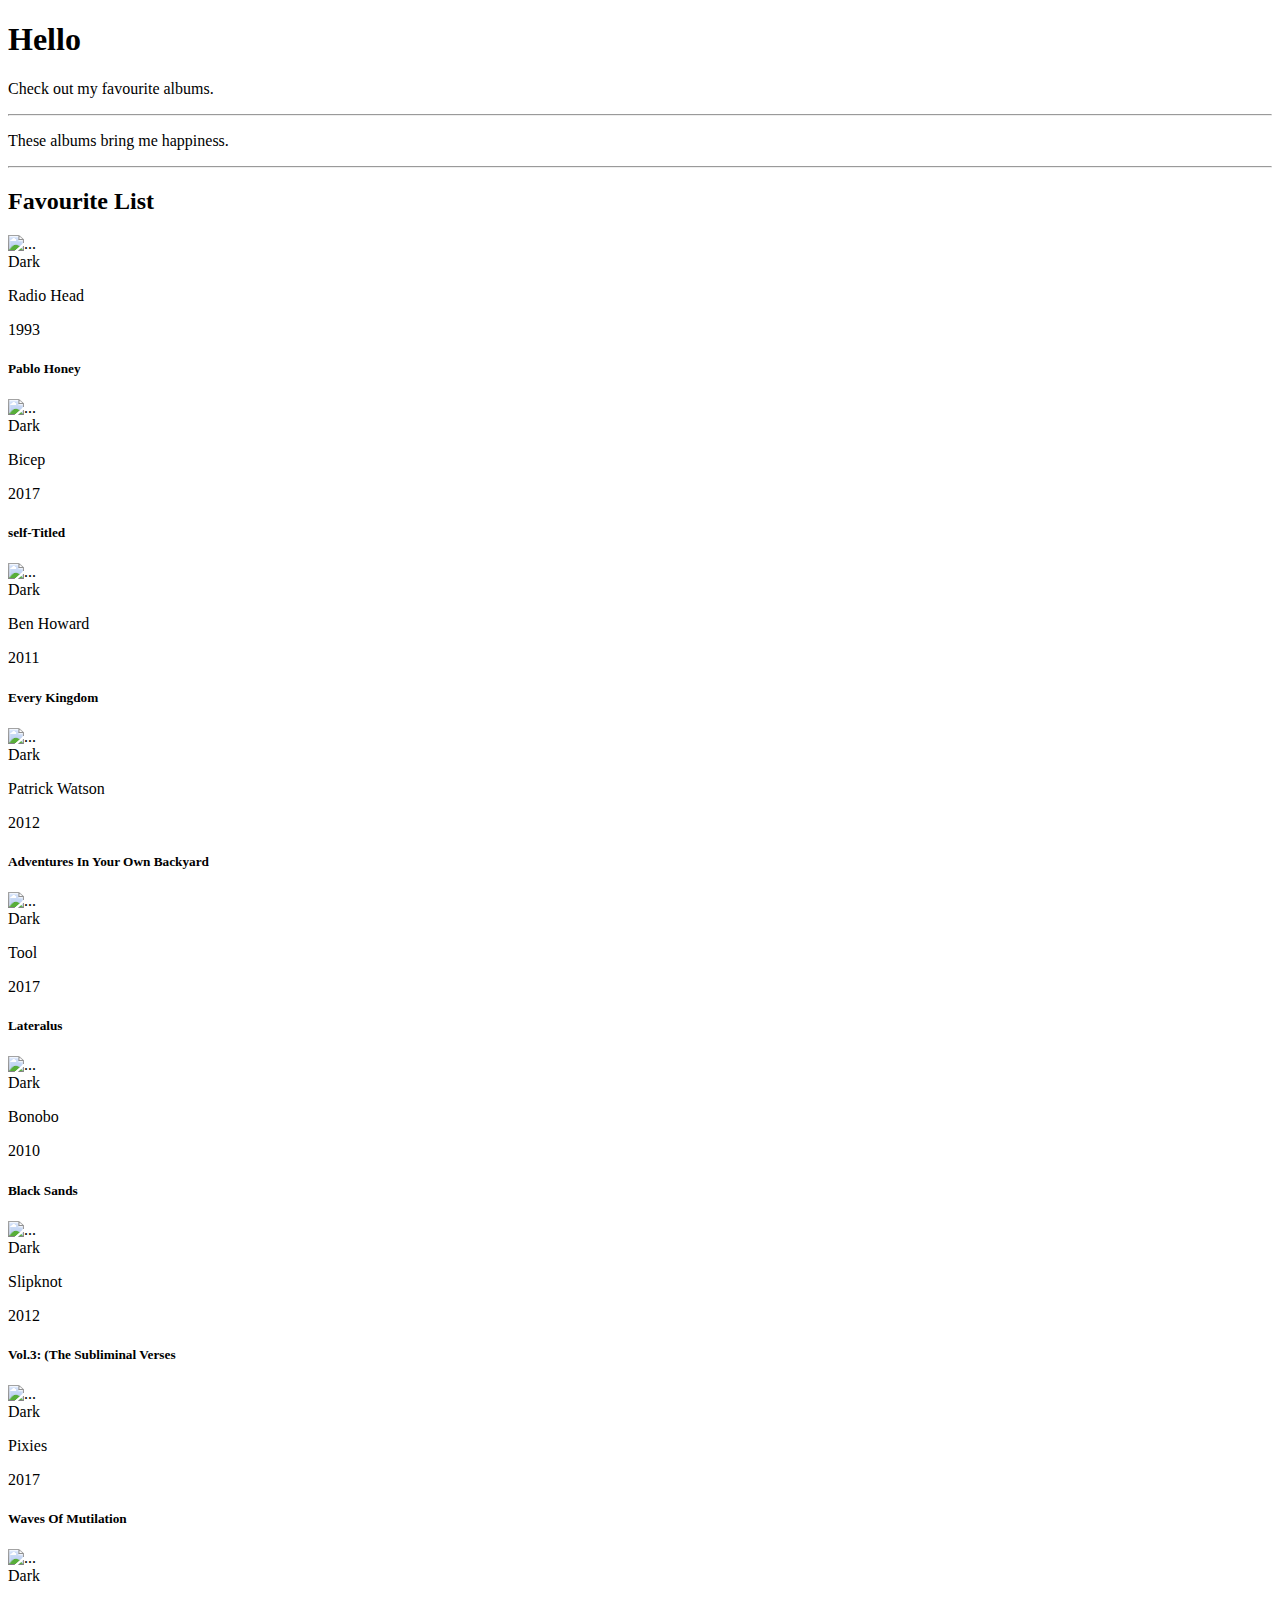
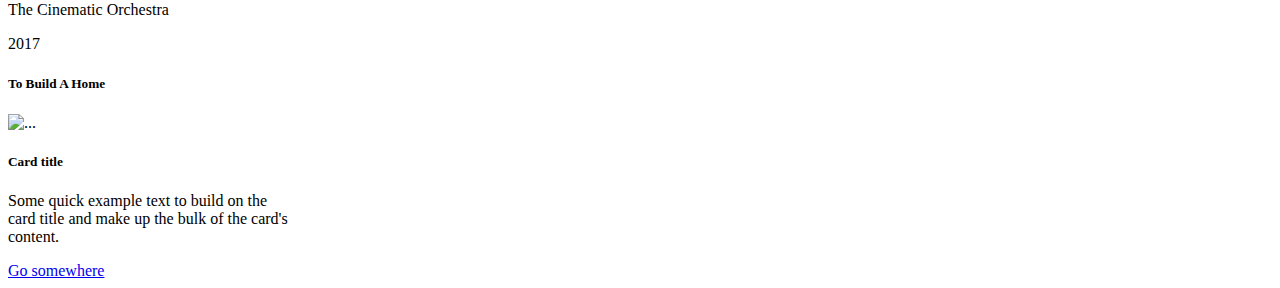
==== index.html @ 74789fca "added jumbotron image" ====
<!DOCTYPE html>
<html lang="en">
<head>
    <meta charset="UTF-8">
    <meta http-equiv="X-UA-Compatible" content="IE=edge">
    <meta name="viewport" content="width=device-width, initial-scale=1.0">
    <link rel="stylesheet" href="https://cdn.jsdelivr.net/npm/bootstrap@4.6.0/dist/css/bootstrap.min.css" integrity="sha384-B0vP5xmATw1+K9KRQjQERJvTumQW0nPEzvF6L/Z6nronJ3oUOFUFpCjEUQouq2+l" crossorigin="anonymous">
    <link rel="stylesheet" href="https://cdn.jsdelivr.net/npm/bootstrap@4.6.0/dist/css/bootstrap.min.css" integrity="sha384-B0vP5xmATw1+K9KRQjQERJvTumQW0nPEzvF6L/Z6nronJ3oUOFUFpCjEUQouq2+l" crossorigin="anonymous">
    <link rel="stylesheet" href="style.css">
    <title>index</title>
</head>
<body>
    <div class="container">
        <div class="jumbotron text-white"style="background-image: url(https://images.unsplash.com/photo-1614102073832-030967418971?ixid=MnwxMjA3fDB8MHxwaG90by1wYWdlfHx8fGVufDB8fHx8&ixlib=rb-1.2.1&auto=format&fit=crop&w=1738&q=80); background-size: 100%;">
            <h1 class="display-4">Hello</h1>
            <p class="lead">Check out my favourite albums.</p>
            <hr class="my-4">
            <p>These albums bring me happiness.</p>
        </div>
        
        <hr class="my-4 text-white">
        
        <h2 class="b-0 text-white">Favourite List</h2>
        
        <div class="row"> 
            <div class="col-6 mb-2 col-sm-6 col-md-3 ">
                <div class="card position-relative mr-0">
                    <img class= "img" src="/Users/obi/DEV/Strive/Module02/MD2D12/albumCovers/Radiohead.pablohoney.albumart.jpg" class="card-img-top" alt="...">
                    <div class="card-body">
                        <span class="badge badge-pill badge-dark position-absolute">Dark</span>
                        <p class="card-text">Radio Head</p><span>1993</span>
                        <h5 class="card-title">Pablo Honey</h5>
                    </div>
                </div>
            </div>
            <div class="col-6 mb-2 col-sm-6 col-md-3 ">
                <div class="card position-relative mr-0">
                    <img class= "img" src="/Users/obi/DEV/Strive/Module02/MD2D12/albumCovers/Bicep_self-titled_cover (1).png" class="card-img-top" alt="...">
                    <div class="card-body">
                        <span class="badge badge-pill badge-dark position-absolute">Dark</span>
                        <p class="card-text">Bicep</p><span>2017</span>
                        <h5 class="card-title">self-Titled</h5>
                    </div>
                </div>
            </div>
            <div class="col-6 mb-2 col-sm-6 col-md-3 ">
                <div class="card position-relative mr-0">
                    <img class= "img" src="/Users/obi/DEV/Strive/Module02/M2D9/albumCovers/EveryKingdom.jpg" class="card-img-top" alt="...">
                    <div class="card-body">
                        <span class="badge badge-pill badge-dark position-absolute">Dark</span>
                        <p class="card-text">Ben Howard</p><span>2011</span>
                        <h5 class="card-title">Every Kingdom</h5>
                    </div>
                </div>
            </div>
            <div class="col-6 mb-2 col-sm-6 col-md-3 ">
                <div class="card position-relative mr-0">
                    <img class= "img" src="/Users/obi/DEV/Strive/Module02/M2D9/albumCovers/Adventures_in_Your_Own_Backyard_album_cover.jpg" class="card-img-top" alt="...">
                    <div class="card-body">
                        <span class="badge badge-pill badge-dark position-absolute">Dark</span>
                        <p class="card-text">Patrick Watson</p><span>2012</span>
                        <h5 class="card-title">Adventures In Your Own Backyard</h5>
                    </div>
                </div>
            </div>
            <div class="col-6 mb-2 col-sm-6 col-md-3 ">
                <div class="card position-relative mr-0">
                    <img class= "img" src="/Users/obi/DEV/Strive/Module02/M2D9/albumCovers/Tool_-_Lateralus.jpg" class="card-img-top" alt="...">
                    <div class="card-body">
                        <span class="badge badge-pill badge-dark position-absolute">Dark</span>
                        <p class="card-text">Tool</p><span>2017</span>
                        <h5 class="card-title">Lateralus</h5>
                    </div>
                </div>
            </div>
            <div class="col-6 mb-2 col-sm-6 col-md-3 ">
                <div class="card position-relative mr-0">
                    <img class= "img" src="/Users/obi/DEV/Strive/Module02/M2D9/albumCovers/Bonobo_Black_Sands.png" class="card-img-top" alt="...">
                    <div class="card-body">
                        <span class="badge badge-pill badge-dark position-absolute">Dark</span>
                        <p class="card-text">Bonobo</p><span>2010</span>
                        <h5 class="card-title">Black Sands</h5>
                    </div>
                </div>
            </div>
            <div class="col-6 mb-2 col-sm-6 col-md-3 ">
                <div class="card position-relative mr-0">
                    <img class= "img" src="/Users/obi/DEV/Strive/Module02/M2D9/albumCovers/Slipknot_-_Vol._3-_(The_Subliminal_Verses).jpg" class="card-img-top" alt="...">
                    <div class="card-body">
                        <span class="badge badge-pill badge-dark position-absolute">Dark</span>
                        <p class="card-text">Slipknot</p><span>2012</span>
                        <h5 class="card-title">Vol.3: (The Subliminal Verses</h5>
                    </div>
                </div>
            </div>
            <div class="col-6 mb-2 col-sm-6 col-md-3 ">
                <div class="card position-relative mr-0">
                    <img class= "img" src="/Users/obi/DEV/Strive/Module02/M2D9/albumCovers/Pixies_Wave_of_Mutilation.jpg" class="card-img-top" alt="...">
                    <div class="card-body">
                        <span class="badge badge-pill badge-dark position-absolute">Dark</span>
                        <p class="card-text">Pixies</p><span>2017</span>
                        <h5 class="card-title">Waves Of Mutilation</h5>
                    </div>
                </div>
            </div>
            <div class="col-6 mb-2 col-sm-6 col-md-3 ">
                <div class="card position-relative mr-0">
                    <img class= "img" src="/Users/obi/DEV/Strive/Module02/M2D9/albumCovers/The_Cinematic_Orchestra_-_To_Believe.png" class="card-img-top" alt="...">
                    <div class="card-body">
                        <span class="badge badge-pill badge-dark position-absolute">Dark</span>
                        <p class="card-text">The Cinematic Orchestra</p><span>2017</span>
                        <h5 class="card-title">To Build A Home</h5>
                    </div>
                </div>
            </div>
        </div>
        
    </div> 
    <div class="card" style="width: 18rem;">
        <img src="/Users/obi/DEV/Strive/Module02/M2D9/albumCovers/Adventures_in_Your_Own_Backyard_album_cover.jpg" class="card-img-top" alt="...">
        <div class="card-body">
            <h5 class="card-title">Card title</h5>
            <p class="card-text">Some quick example text to build on the card title and make up the bulk of the card's content.</p>
            <a href="#" class="btn btn-primary">Go somewhere</a>
        </div>
    </div>      
    
    
    
    
    
    
    
    
    
    
    
    
    
    
    
    
    
    
    
    
    
    
    
    
    
    
    
    
    
    
<script src="https://code.jquery.com/jquery-3.5.1.slim.min.js" integrity="sha384-DfXdz2htPH0lsSSs5nCTpuj/zy4C+OGpamoFVy38MVBnE+IbbVYUew+OrCXaRkfj" crossorigin="anonymous"></script>
<script src="https://cdn.jsdelivr.net/npm/popper.js@1.16.1/dist/umd/popper.min.js" integrity="sha384-9/reFTGAW83EW2RDu2S0VKaIzap3H66lZH81PoYlFhbGU+6BZp6G7niu735Sk7lN" crossorigin="anonymous"></script>
<script src="https://cdn.jsdelivr.net/npm/bootstrap@4.6.0/dist/js/bootstrap.min.js" integrity="sha384-+YQ4JLhjyBLPDQt//I+STsc9iw4uQqACwlvpslubQzn4u2UU2UFM80nGisd026JF" crossorigin="anonymous"></script>
</body>
</html>
---- style.css ----
.jumbotron {
    animation: fadeIn 2s;
}
@keyframes fadeIn {
    from {
        opacity: 0;
    }
    to {
        opacity: 1;
    }
}

.badge {
    top: 30px;
}
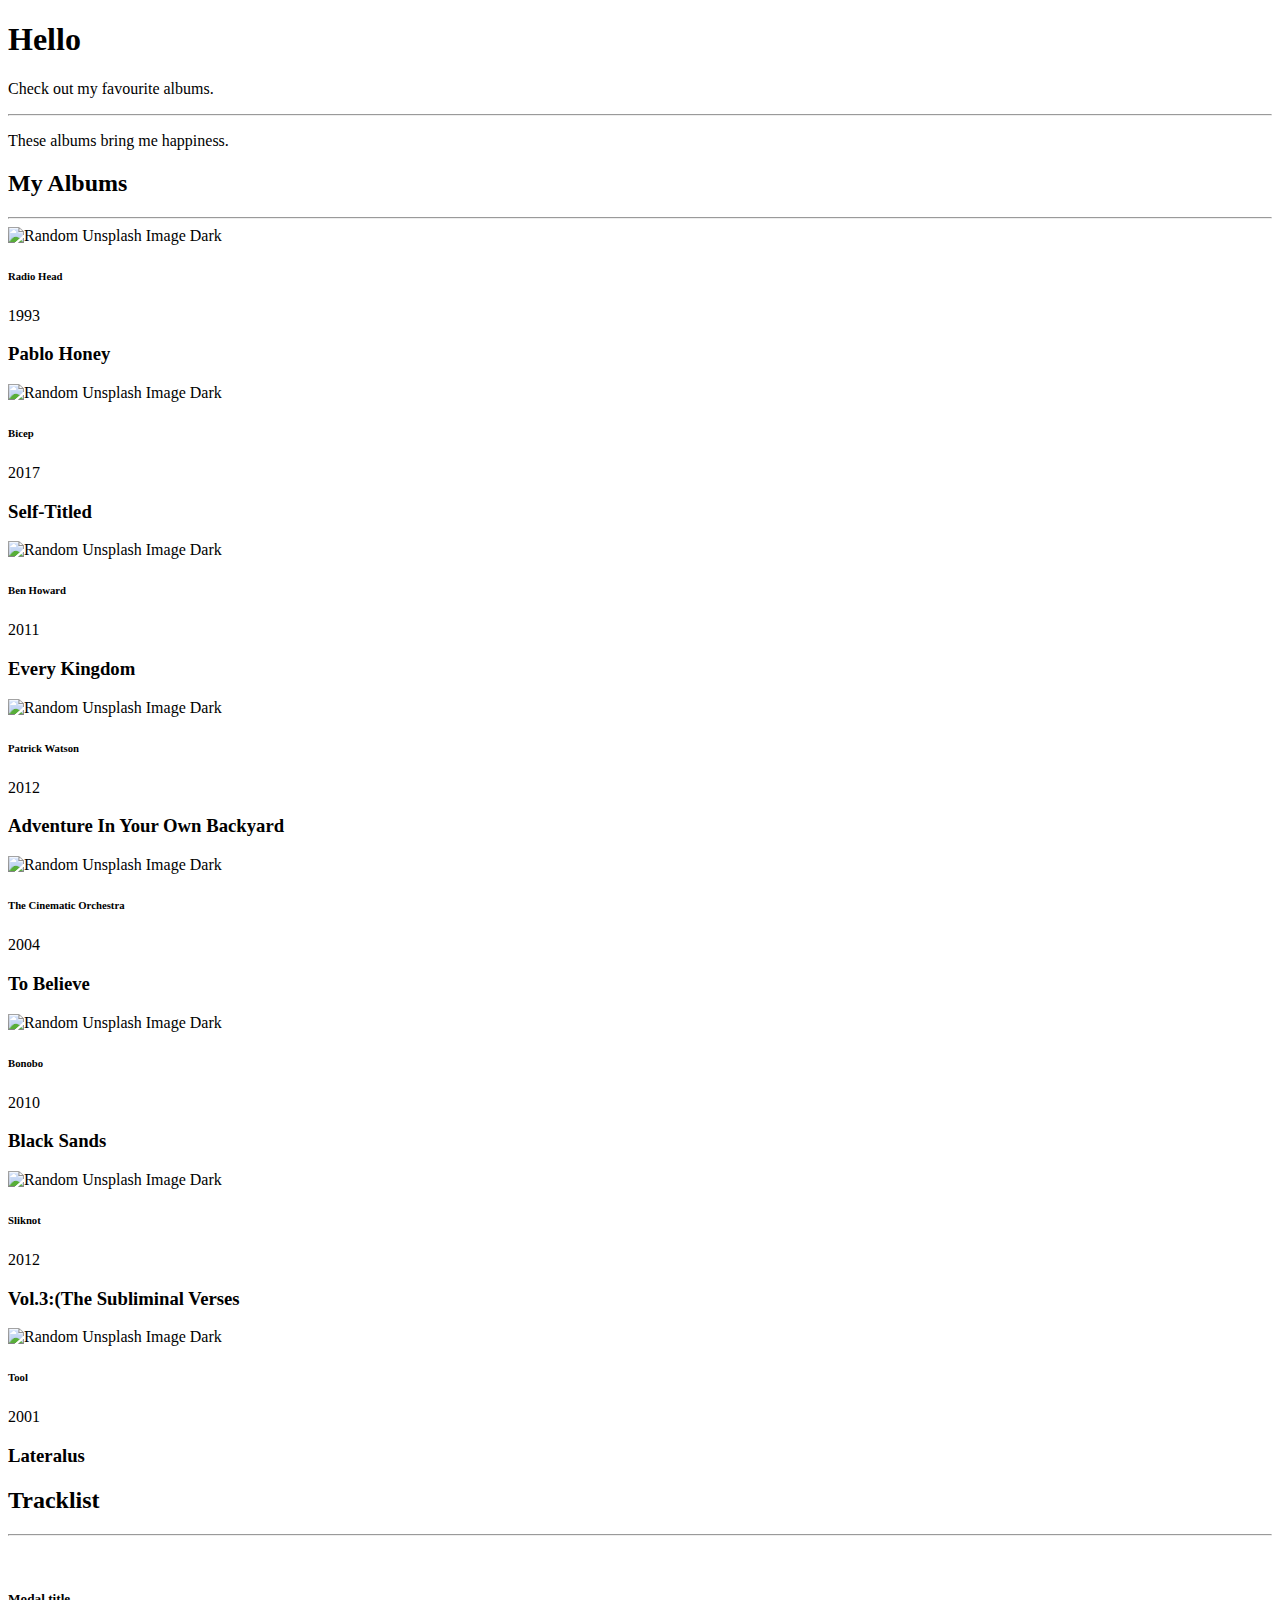
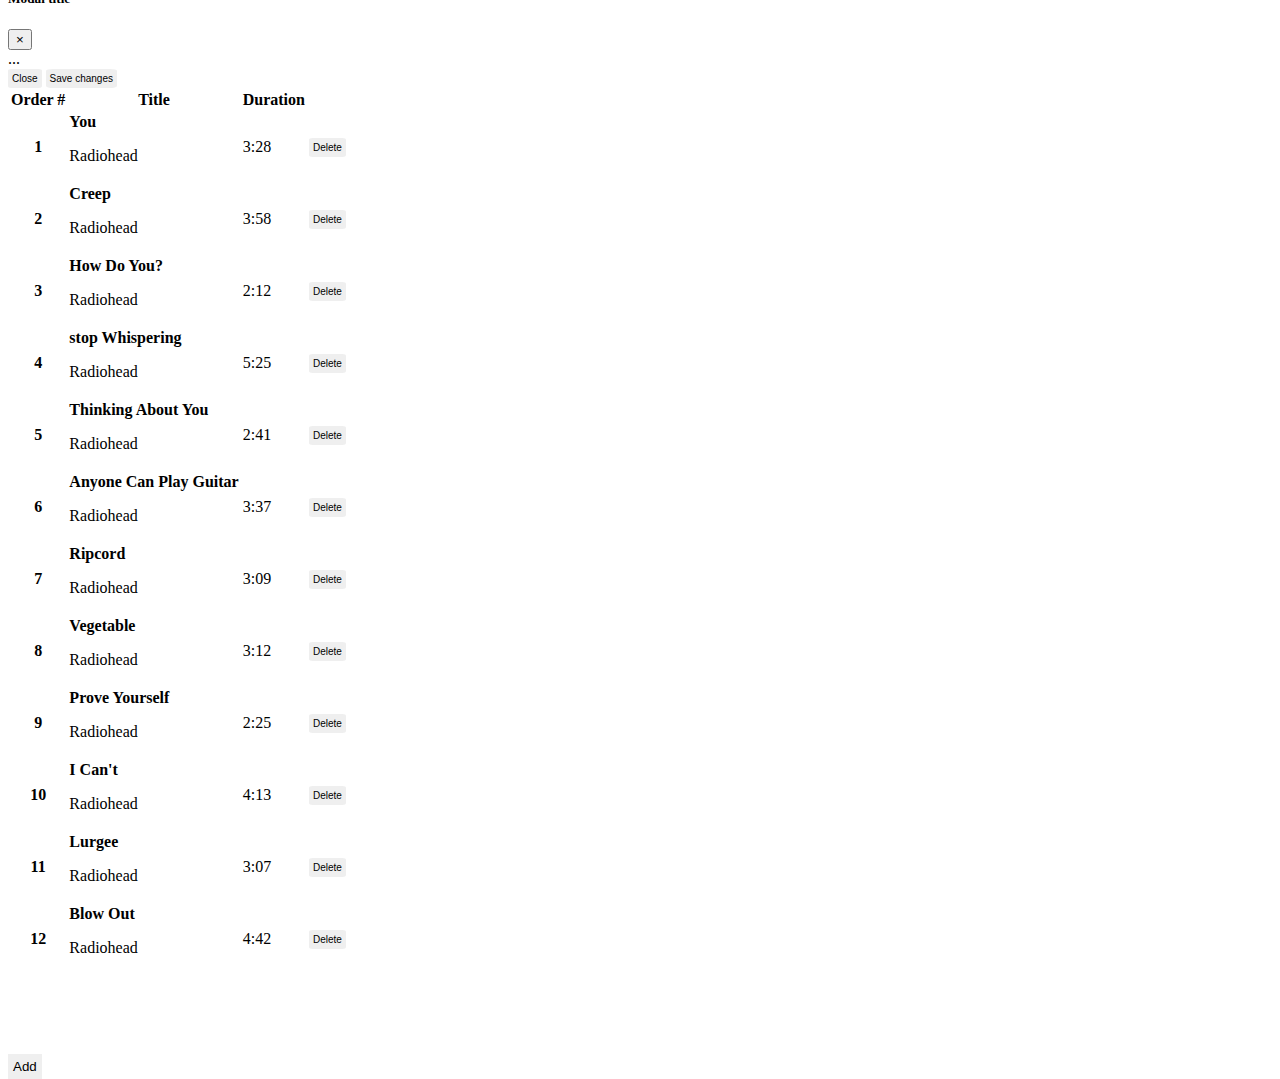
==== commit a6aa72a1: "completed up to ex" ====
--- a/index.html
+++ b/index.html
@@ -10,152 +10,238 @@
     <title>index</title>
 </head>
 <body>
-    <div class="container">
-        <div class="jumbotron text-white"style="background-image: url(https://images.unsplash.com/photo-1614102073832-030967418971?ixid=MnwxMjA3fDB8MHxwaG90by1wYWdlfHx8fGVufDB8fHx8&ixlib=rb-1.2.1&auto=format&fit=crop&w=1738&q=80); background-size: 100%;">
+    <div class="container-flex">
+        <div class="jumbotron text-white m-n1"style="background-image: url(https://images.unsplash.com/photo-1614102073832-030967418971?ixid=MnwxMjA3fDB8MHxwaG90by1wYWdlfHx8fGVufDB8fHx8&ixlib=rb-1.2.1&auto=format&fit=crop&w=1738&q=80); background-size: 100%;">
             <h1 class="display-4">Hello</h1>
             <p class="lead">Check out my favourite albums.</p>
             <hr class="my-4">
             <p>These albums bring me happiness.</p>
         </div>
-        
-        <hr class="my-4 text-white">
-        
-        <h2 class="b-0 text-white">Favourite List</h2>
-        
+    </div>    
+    <div class="container">
+        <h2 class="mt-5">My Albums</h2>
+        <hr class="">
         <div class="row"> 
-            <div class="col-6 mb-2 col-sm-6 col-md-3 ">
-                <div class="card position-relative mr-0">
-                    <img class= "img" src="/Users/obi/DEV/Strive/Module02/MD2D12/albumCovers/Radiohead.pablohoney.albumart.jpg" class="card-img-top" alt="...">
-                    <div class="card-body">
-                        <span class="badge badge-pill badge-dark position-absolute">Dark</span>
-                        <p class="card-text">Radio Head</p><span>1993</span>
-                        <h5 class="card-title">Pablo Honey</h5>
-                    </div>
-                </div>
-            </div>
-            <div class="col-6 mb-2 col-sm-6 col-md-3 ">
-                <div class="card position-relative mr-0">
-                    <img class= "img" src="/Users/obi/DEV/Strive/Module02/MD2D12/albumCovers/Bicep_self-titled_cover (1).png" class="card-img-top" alt="...">
-                    <div class="card-body">
-                        <span class="badge badge-pill badge-dark position-absolute">Dark</span>
-                        <p class="card-text">Bicep</p><span>2017</span>
-                        <h5 class="card-title">self-Titled</h5>
-                    </div>
-                </div>
-            </div>
-            <div class="col-6 mb-2 col-sm-6 col-md-3 ">
-                <div class="card position-relative mr-0">
-                    <img class= "img" src="/Users/obi/DEV/Strive/Module02/M2D9/albumCovers/EveryKingdom.jpg" class="card-img-top" alt="...">
-                    <div class="card-body">
-                        <span class="badge badge-pill badge-dark position-absolute">Dark</span>
-                        <p class="card-text">Ben Howard</p><span>2011</span>
-                        <h5 class="card-title">Every Kingdom</h5>
-                    </div>
-                </div>
-            </div>
-            <div class="col-6 mb-2 col-sm-6 col-md-3 ">
-                <div class="card position-relative mr-0">
-                    <img class= "img" src="/Users/obi/DEV/Strive/Module02/M2D9/albumCovers/Adventures_in_Your_Own_Backyard_album_cover.jpg" class="card-img-top" alt="...">
-                    <div class="card-body">
-                        <span class="badge badge-pill badge-dark position-absolute">Dark</span>
-                        <p class="card-text">Patrick Watson</p><span>2012</span>
-                        <h5 class="card-title">Adventures In Your Own Backyard</h5>
-                    </div>
-                </div>
-            </div>
-            <div class="col-6 mb-2 col-sm-6 col-md-3 ">
-                <div class="card position-relative mr-0">
-                    <img class= "img" src="/Users/obi/DEV/Strive/Module02/M2D9/albumCovers/Tool_-_Lateralus.jpg" class="card-img-top" alt="...">
-                    <div class="card-body">
-                        <span class="badge badge-pill badge-dark position-absolute">Dark</span>
-                        <p class="card-text">Tool</p><span>2017</span>
-                        <h5 class="card-title">Lateralus</h5>
-                    </div>
-                </div>
-            </div>
-            <div class="col-6 mb-2 col-sm-6 col-md-3 ">
-                <div class="card position-relative mr-0">
-                    <img class= "img" src="/Users/obi/DEV/Strive/Module02/M2D9/albumCovers/Bonobo_Black_Sands.png" class="card-img-top" alt="...">
-                    <div class="card-body">
-                        <span class="badge badge-pill badge-dark position-absolute">Dark</span>
-                        <p class="card-text">Bonobo</p><span>2010</span>
-                        <h5 class="card-title">Black Sands</h5>
-                    </div>
-                </div>
-            </div>
-            <div class="col-6 mb-2 col-sm-6 col-md-3 ">
-                <div class="card position-relative mr-0">
-                    <img class= "img" src="/Users/obi/DEV/Strive/Module02/M2D9/albumCovers/Slipknot_-_Vol._3-_(The_Subliminal_Verses).jpg" class="card-img-top" alt="...">
-                    <div class="card-body">
-                        <span class="badge badge-pill badge-dark position-absolute">Dark</span>
-                        <p class="card-text">Slipknot</p><span>2012</span>
-                        <h5 class="card-title">Vol.3: (The Subliminal Verses</h5>
-                    </div>
-                </div>
-            </div>
-            <div class="col-6 mb-2 col-sm-6 col-md-3 ">
-                <div class="card position-relative mr-0">
-                    <img class= "img" src="/Users/obi/DEV/Strive/Module02/M2D9/albumCovers/Pixies_Wave_of_Mutilation.jpg" class="card-img-top" alt="...">
-                    <div class="card-body">
-                        <span class="badge badge-pill badge-dark position-absolute">Dark</span>
-                        <p class="card-text">Pixies</p><span>2017</span>
-                        <h5 class="card-title">Waves Of Mutilation</h5>
-                    </div>
-                </div>
-            </div>
-            <div class="col-6 mb-2 col-sm-6 col-md-3 ">
-                <div class="card position-relative mr-0">
-                    <img class= "img" src="/Users/obi/DEV/Strive/Module02/M2D9/albumCovers/The_Cinematic_Orchestra_-_To_Believe.png" class="card-img-top" alt="...">
-                    <div class="card-body">
-                        <span class="badge badge-pill badge-dark position-absolute">Dark</span>
-                        <p class="card-text">The Cinematic Orchestra</p><span>2017</span>
-                        <h5 class="card-title">To Build A Home</h5>
-                    </div>
-                </div>
-            </div>
+            <div class="col-12 col-sm-6 col-md-4 mb-3">
+                <div class="card position-relative">
+                    <img src="https://source.unsplash.com/random/301x200" class="card-img-top" alt="Random Unsplash Image">
+                    <span class="badge badge-dark position-absolute ml-3">Dark</span>
+                    <div class="card-body position-relative p-1">
+                        <h6 class="card-text text-left position-relative">Radio Head </h6><span>1993</span>
+                        <h3>Pablo Honey</h3>
+                    </div>
+                </div>
+            </div>
+            <div class="col-12 col-sm-6 col-md-4 mb-3">
+                <div class="card">
+                    <img src="https://source.unsplash.com/random/300x201" class="card-img-top" alt="Random Unsplash Image">
+                    <span class="badge badge-dark position-absolute ml-3">Dark</span>
+                    <div class="card-body card-body position-relative p-1">
+                        <h6 class="card-text text-left position-relative">Bicep</h6><span>2017</span>
+                        <h3>Self-Titled</h3>
+                    </div>
+                </div>
+            </div>
+            <div class="col-12 col-sm-6 col-md-4 mb-3">
+                <div class="card position-relative">
+                    <img src="https://source.unsplash.com/random/299x200" class="card-img-top" alt="Random Unsplash Image">
+                    <span class="badge badge-dark position-absolute ml-3">Dark</span>
+                    <div class="card-body card-body position-relative p-1">
+                        <h6 class="card-text text-left position-relative">Ben Howard</h6><span>2011</span>
+                        <h3>Every Kingdom</h3>
+                    </div>
+                </div>
+            </div>
+            <div class="col-12 col-sm-6 col-md-4 mb-3">
+                <div class="card position-relative">
+                    <img src="https://source.unsplash.com/random/299x201" class="card-img-top" alt="Random Unsplash Image">
+                    <span class="badge badge-dark position-absolute ml-3">Dark</span>
+                    <div class="card-body card-body position-relative p-1">
+                        <h6 class="card-text text-left position-relative">Patrick Watson</h6><span>2012</span>
+                        <h3>Adventure In Your Own Backyard</h3>
+                    </div>
+                </div>
+            </div>
+            <div class="col-12 col-sm-6 col-md-4 mb-3">
+                <div class="card position-relative">
+                    <img src="https://source.unsplash.com/random/298x200" class="card-img-top" alt="Random Unsplash Image">
+                    <span class="badge badge-dark position-absolute ml-3">Dark</span>
+                    <div class="card-body card-body position-relative p-1">
+                        <h6 class="card-text text-left position-relative">The Cinematic Orchestra</h6><span>2004</span>
+                        <h3>To Believe</h3>
+                    </div>
+                </div>
+            </div>
+            <div class="col-12 col-sm-6 col-md-4 mb-3">
+                <div class="card position-relative">
+                    <img src="https://source.unsplash.com/random/301x201" class="card-img-top" alt="Random Unsplash Image">
+                    <span class="badge badge-dark position-absolute ml-3">Dark</span>
+                    <div class="card-body card-body position-relative p-1">
+                        <h6 class="card-text text-left position-relative">Bonobo </h6><span>2010</span>
+                        <h3>Black Sands</h3>
+                    </div>
+                </div>
+            </div>
+            <div class="col-12 col-sm-6 col-md-4 mb-3">
+                <div class="card position-relative">
+                    <img src="https://source.unsplash.com/random/300x198" class="card-img-top" alt="Random Unsplash Image">
+                    <span class="badge badge-dark position-absolute ml-3">Dark</span>
+                    <div class="card-body card-body position-relative p-1">
+                        <h6 class="card-text text-left position-relative">Sliknot</h6><span>2012</span>
+                        <h3>Vol.3:(The Subliminal Verses</h3>
+                    </div>
+                </div>
+            </div>
+            <div class="col-12 col-sm-6 col-md-4 mb-3">
+                <div class="card position-relative">
+                    <img src="https://source.unsplash.com/random/300x197" class="card-img-top" alt="Random Unsplash Image">
+                    <span class="badge badge-dark position-absolute ml-3">Dark</span>
+                    <div class="card-body card-body position-relative p-1">
+                        <h6 class="card-text text-left position-relative">Tool</h6><span>2001</span>
+                        <h3>Lateralus</h3>
+                    </div>
+                </div>
+            </div>
+
         </div>
-        
-    </div> 
-    <div class="card" style="width: 18rem;">
-        <img src="/Users/obi/DEV/Strive/Module02/M2D9/albumCovers/Adventures_in_Your_Own_Backyard_album_cover.jpg" class="card-img-top" alt="...">
-        <div class="card-body">
-            <h5 class="card-title">Card title</h5>
-            <p class="card-text">Some quick example text to build on the card title and make up the bulk of the card's content.</p>
-            <a href="#" class="btn btn-primary">Go somewhere</a>
+        <div class="container d-flex flex-column position-absolute">
+            <table class="table table-borderless border border-dark">
+                <h2 class="mt-5">Tracklist</h2>
+                <hr class="">
+                <thead class="thead-dark">
+                    <tr>
+                        <th scope="col">Order #</th>
+                        <th scope="col">Title</th>
+                        <th scope="col">Duration</th>
+                        <th scope="col"></th>
+                    </tr>
+                </thead>
+                <tbody id ="tracklist">
+                    <tr>
+                        <th scope="row">1</th>
+                        <td>
+                            <strong>You</strong><p>Radiohead</p>
+                        </td>
+                        <td>3:28</td>
+                        <td><button type="button" onclick="deleteRow(this)" class="btn btn-danger">Delete</button></td>
+                    </tr>
+                    <tr>
+                        <th scope="row">2</th>
+                        <td>
+                            <strong>Creep</strong><p>Radiohead</p>
+                        </td>
+                        <td>3:58</td>
+                        <td><button type="button" onclick="deleteRow(this)" class="btn btn-danger">Delete</button></td>
+                    </tr>
+                    <tr>
+                        <th scope="row">3</th>
+                        <td>
+                            <strong>How Do You?</strong><p>Radiohead</p>
+                        </td>
+                        <td>2:12</td>
+                        <td><button type="button" onclick="deleteRow(this)" class="btn btn-danger">Delete</button></td>
+                    </tr>
+                    <tr>
+                        <th scope="row">4</th>
+                        <td>
+                            <strong>stop Whispering</strong><p>Radiohead</p>
+                        </td>
+                        <td>5:25</td>
+                        <td><button type="button" onclick="deleteRow(this)" class="btn btn-danger">Delete</button></td>
+                    </tr>
+                    <tr>
+                        <th scope="row">5</th>
+                        <td>
+                            <strong>Thinking About You</strong><p>Radiohead</p>
+                        </td>
+                        <td>2:41</td>
+                        <td><button type="button" onclick="deleteRow(this)" class="btn btn-danger">Delete</button></td>
+                    </tr>
+                    <tr>
+                        <th scope="row">6</th>
+                        <td>
+                            <strong>Anyone Can Play Guitar</strong><p>Radiohead</p>
+                        </td>
+                        <td>3:37</td>
+                        <td><button type="button" onclick="deleteRow(this)" class="btn btn-danger">Delete</button></td>
+                    </tr>
+                    <tr>
+                        <th scope="row">7</th>
+                        <td>
+                            <strong>Ripcord</strong><p>Radiohead</p>
+                        </td>
+                        <td>3:09</td>
+                        <td><button type="button" onclick="deleteRow(this)" class="btn btn-danger">Delete</button></td>
+                    </tr>
+                    <tr>
+                        <th scope="row">8</th>
+                        <td>
+                            <strong>Vegetable</strong><p>Radiohead</p>
+                        </td>
+                        <td>3:12</td>
+                        <td><button type="button" onclick="deleteRow(this)" class="btn btn-danger">Delete</button></td>
+                    </tr>
+                    <tr>
+                        <th scope="row">9</th>
+                        <td>
+                            <strong>Prove Yourself</strong><p>Radiohead</p>
+                        </td>
+                        <td>2:25</td>
+                        <td><button type="button" onclick="deleteRow(this)" class="btn btn-danger">Delete</button></td>
+                    </tr>
+                    <tr>
+                        <th scope="row">10</th>
+                        <td>
+                            <strong>I Can't</strong><p>Radiohead</p>
+                        </td>
+                        <td>4:13</td>
+                        <td><button type="button" onclick="deleteRow(this)" class="btn btn-danger">Delete</button></td>
+                    </tr>
+                    <tr>
+                        <th scope="row">11</th>
+                        <td>
+                            <strong>Lurgee</strong><p>Radiohead</p>
+                        </td>
+                        <td>3:07</td>
+                        <td><button type="button" onclick="deleteRow(this)" class="btn btn-danger">Delete</button></td>
+                    </tr>
+                    <tr>
+                        <th scope="row">12</th>
+                        <td>
+                            <strong>Blow Out</strong><p>Radiohead</p>
+                        </td>
+                        <td>4:42</td>
+                        <td><button type="button" onclick="deleteRow(this)" class="btn btn-danger">Delete</button></td>
+                    </tr>
+                    <button type="button" class="btn-add btn-success"data-toggle="modal" data-target="#exampleModal">Add</button>
+                    <div class="modal fade" id="exampleModal" tabindex="-1" aria-labelledby="exampleModalLabel" aria-hidden="true">
+                        <div class="modal-dialog">
+                          <div class="modal-content">
+                            <div class="modal-header">
+                              <h5 class="modal-title" id="exampleModalLabel">Modal title</h5>
+                              <button type="button" class="close" data-dismiss="modal" aria-label="Close">
+                                <span aria-hidden="true">&times;</span>
+                              </button>
+                            </div>
+                            <div class="modal-body">
+                              ...
+                            </div>
+                            <div class="modal-footer">
+                              <button type="button" class="btn btn-secondary" data-dismiss="modal">Close</button>
+                              <button type="button" class="btn btn-primary">Save changes</button>
+                            </div>
+                          </div>
+                        </div>
+                      </div>
+                </tbody>
+            </table>
         </div>
-    </div>      
-    
-    
-    
-    
-    
-    
-    
-    
-    
-    
-    
-    
-    
-    
-    
-    
-    
-    
-    
-    
-    
-    
-    
-    
-    
-    
-    
-    
+    </div>
     
     
 <script src="https://code.jquery.com/jquery-3.5.1.slim.min.js" integrity="sha384-DfXdz2htPH0lsSSs5nCTpuj/zy4C+OGpamoFVy38MVBnE+IbbVYUew+OrCXaRkfj" crossorigin="anonymous"></script>
 <script src="https://cdn.jsdelivr.net/npm/popper.js@1.16.1/dist/umd/popper.min.js" integrity="sha384-9/reFTGAW83EW2RDu2S0VKaIzap3H66lZH81PoYlFhbGU+6BZp6G7niu735Sk7lN" crossorigin="anonymous"></script>
 <script src="https://cdn.jsdelivr.net/npm/bootstrap@4.6.0/dist/js/bootstrap.min.js" integrity="sha384-+YQ4JLhjyBLPDQt//I+STsc9iw4uQqACwlvpslubQzn4u2UU2UFM80nGisd026JF" crossorigin="anonymous"></script>
+<script src="index.js"></script>
 </body>
 </html>--- a/style.css
+++ b/style.css
@@ -11,5 +11,30 @@
 }
 
 .badge {
-    top: 30px;
+    top: 15px;
+    
+}
+.card-text {
+    top: 5px;
+}
+.card-body {
+    top: 1px;
+}
+.btn {
+    border-radius: 10%;
+    border: 0;
+    padding: 4px;
+    font-size: 10px;
+}
+.btn-add {
+    position: relative;
+    top: 1110px;
+    border: 0;
+    padding: 5px;
+    transition: all 0.2s ease-out 0.4s
+}
+.btn-add:hover {
+    box-shadow:5px 15px 10px rgb(73, 143, 3);
+    font-size: larger;
+    transform: translateY(-20px);
 }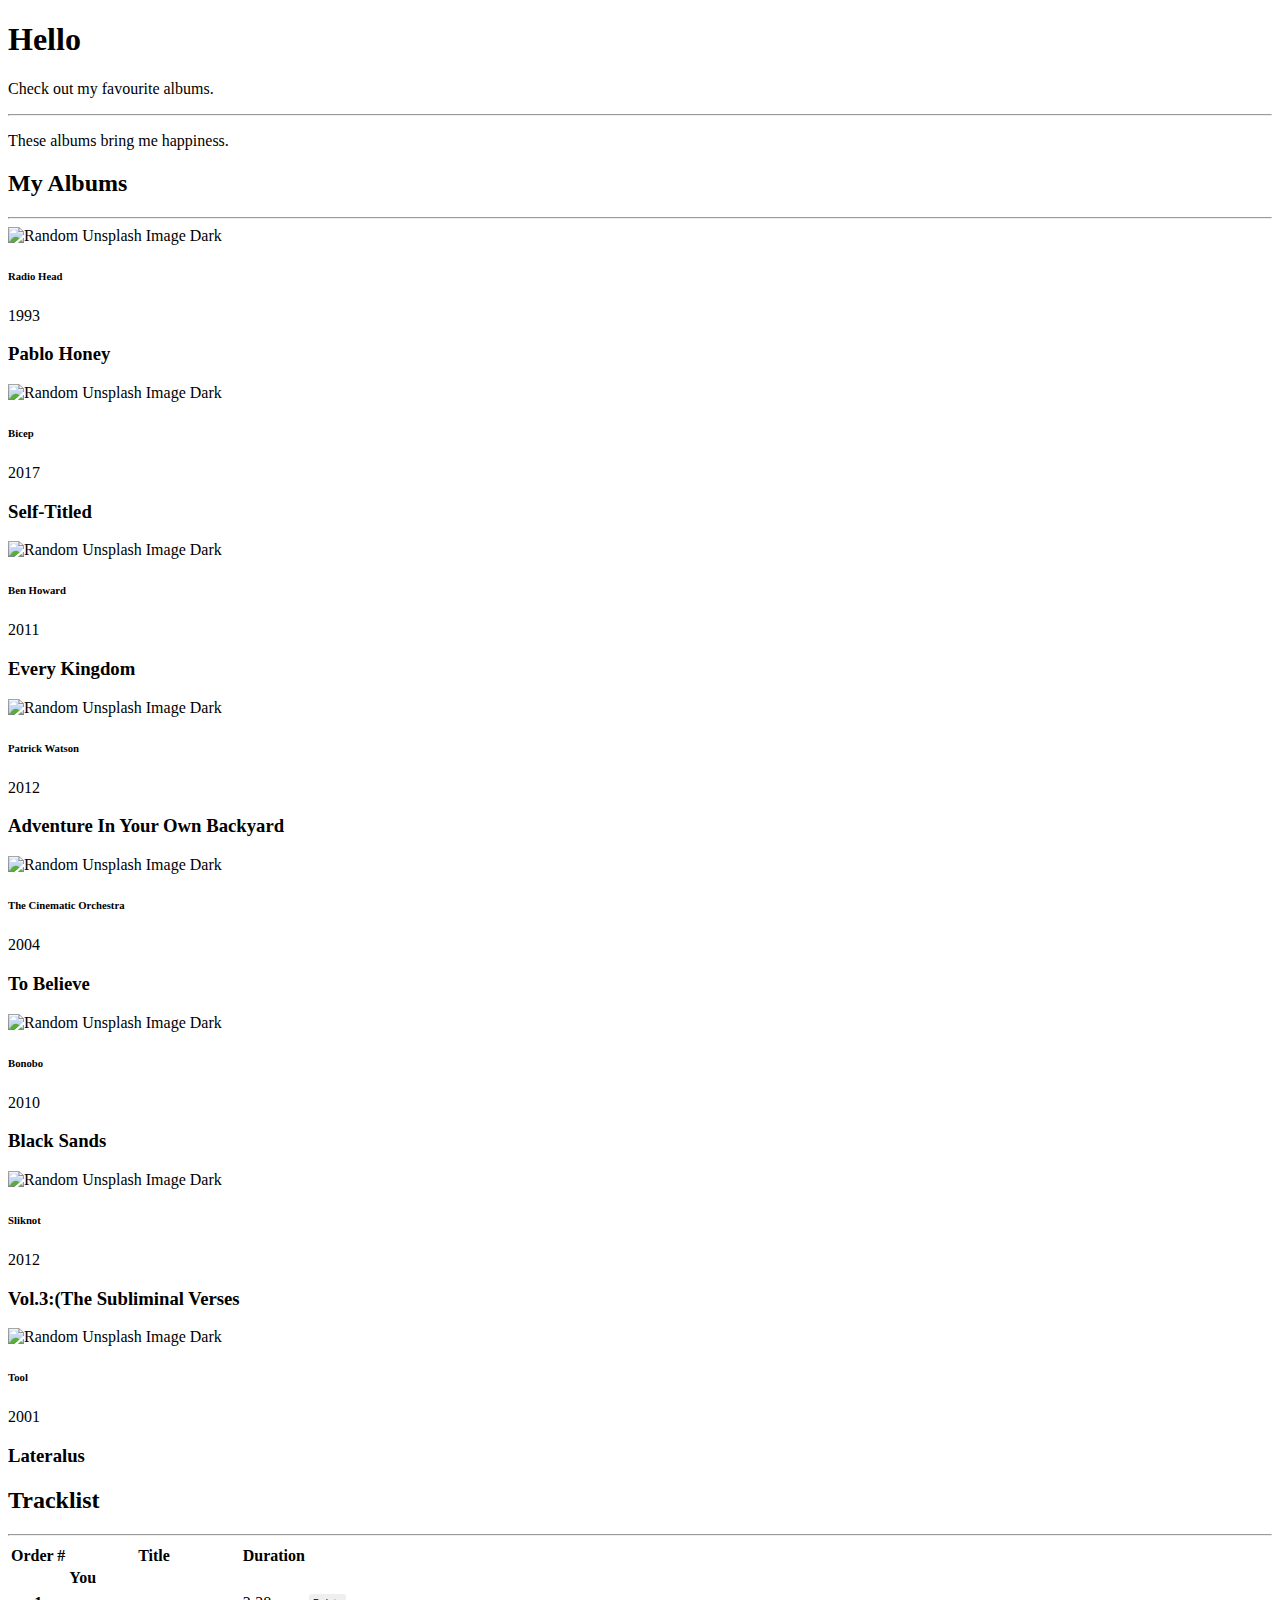
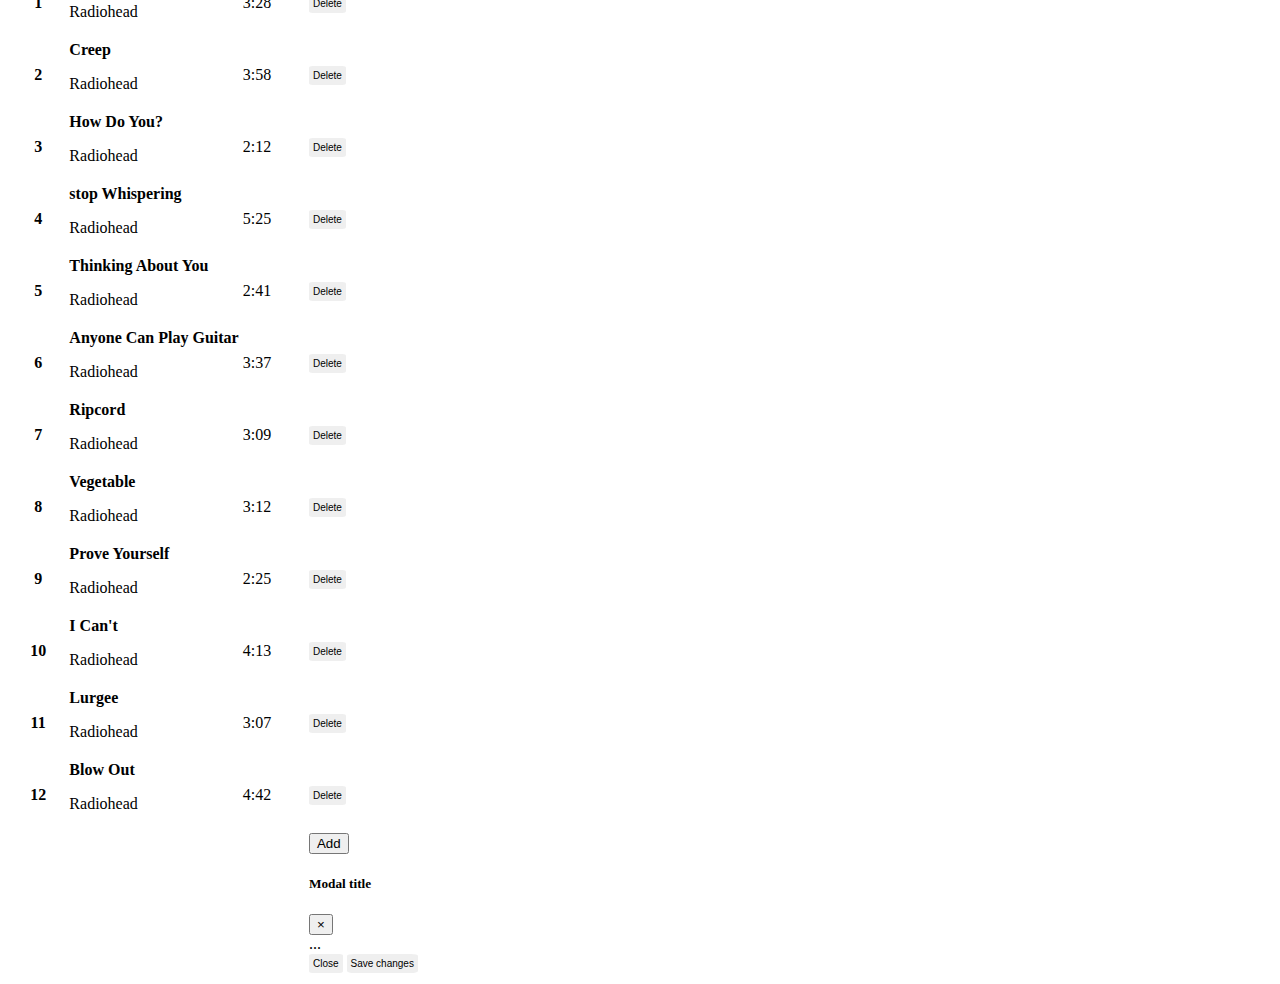
==== commit f5a73ecd: "moved the button to a better position." ====
--- a/index.html
+++ b/index.html
@@ -213,7 +213,12 @@
                         <td>4:42</td>
                         <td><button type="button" onclick="deleteRow(this)" class="btn btn-danger">Delete</button></td>
                     </tr>
-                    <button type="button" class="btn-add btn-success"data-toggle="modal" data-target="#exampleModal">Add</button>
+                    <tr>
+                        <th scope="row"></th>
+                        <td></td>
+                        <td></td>
+                        <td colspan="2">
+                            <button type="button" class="btn-add btn-success"data-toggle="modal" data-target="#exampleModal">Add</button>
                     <div class="modal fade" id="exampleModal" tabindex="-1" aria-labelledby="exampleModalLabel" aria-hidden="true">
                         <div class="modal-dialog">
                           <div class="modal-content">
@@ -233,6 +238,10 @@
                           </div>
                         </div>
                       </div>
+                        </td>
+                        
+                    </tr>
+                    
                 </tbody>
             </table>
         </div>
--- a/style.css
+++ b/style.css
@@ -27,10 +27,10 @@
     font-size: 10px;
 }
 .btn-add {
-    position: relative;
+    /* position: relative;
     top: 1110px;
     border: 0;
-    padding: 5px;
+    padding: 5px; */
     transition: all 0.2s ease-out 0.4s
 }
 .btn-add:hover {
